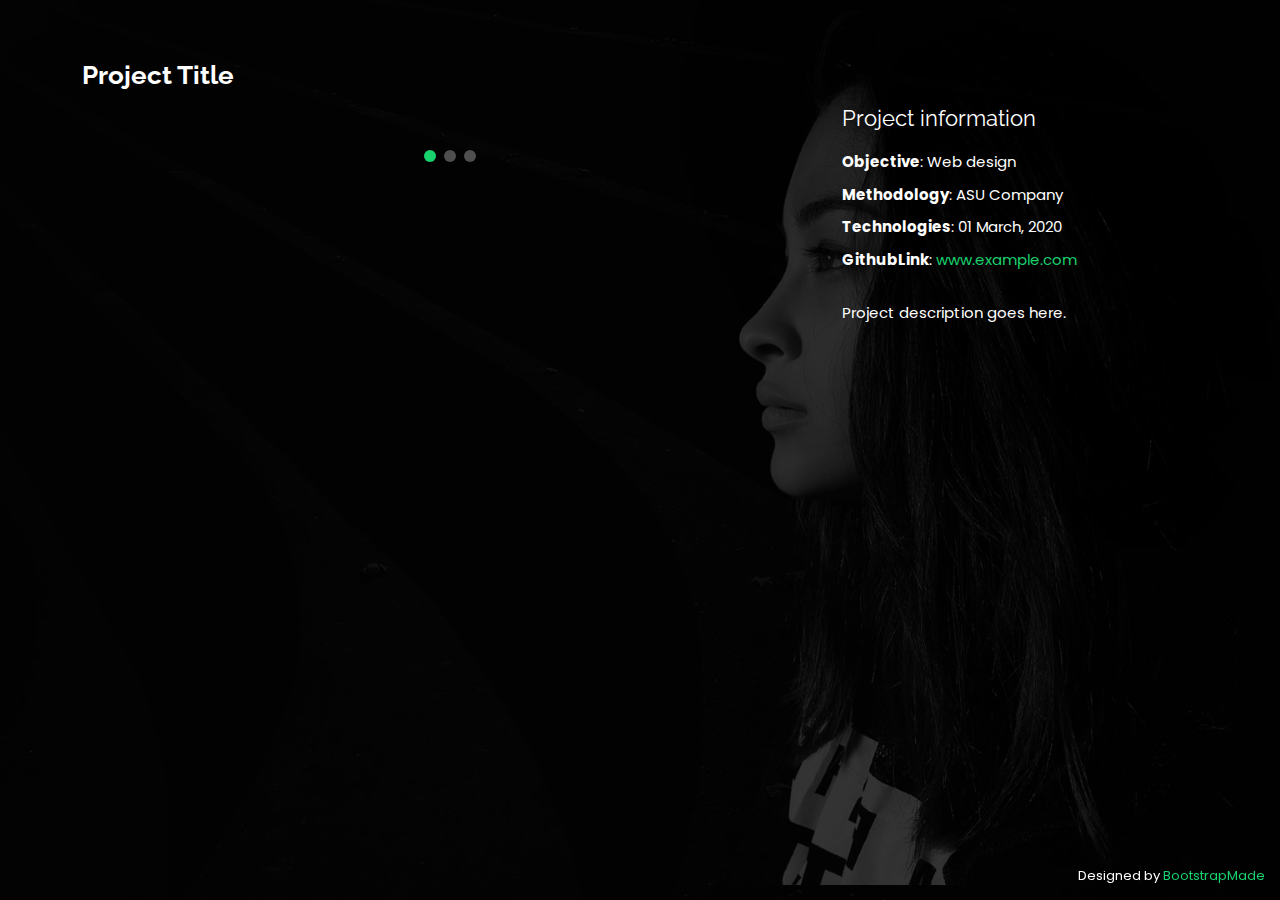
==== portfolio-details.html @ c24cd77a "init commit" ====
<!DOCTYPE html>
<html lang="en">

<head>
  <meta charset="utf-8">
  <meta content="width=device-width, initial-scale=1.0" name="viewport">

  <title>Portfolio Details - Personal Bootstrap Template</title>
  <meta content="" name="description">
  <meta content="" name="keywords">

  <!-- Favicons -->
  <link href="assets/img/favicon.png" rel="icon">
  <link href="assets/img/apple-touch-icon.png" rel="apple-touch-icon">

  <!-- Google Fonts -->
  <link href="https://fonts.googleapis.com/css?family=Open+Sans:300,300i,400,400i,600,600i,700,700i|Raleway:300,300i,400,400i,500,500i,600,600i,700,700i|Poppins:300,300i,400,400i,500,500i,600,600i,700,700i" rel="stylesheet">

  <!-- Vendor CSS Files -->
  <link href="assets/vendor/bootstrap/css/bootstrap.min.css" rel="stylesheet">
  <link href="assets/vendor/bootstrap-icons/bootstrap-icons.css" rel="stylesheet">
  <link href="assets/vendor/boxicons/css/boxicons.min.css" rel="stylesheet">
  <link href="assets/vendor/glightbox/css/glightbox.min.css" rel="stylesheet">
  <link href="assets/vendor/remixicon/remixicon.css" rel="stylesheet">
  <link href="assets/vendor/swiper/swiper-bundle.min.css" rel="stylesheet">

  <!-- Template Main CSS File -->
  <link href="assets/css/style.css" rel="stylesheet">

  <!-- =======================================================
  * Template Name: Personal
  * Updated: Aug 30 2023 with Bootstrap v5.3.1
  * Template URL: https://bootstrapmade.com/personal-free-resume-bootstrap-template/
  * Author: BootstrapMade.com
  * License: https://bootstrapmade.com/license/
  ======================================================== -->
</head>

<body>

  <main id="main">
    <div id="portfolio-details" class="portfolio-details">
      <div class="container">
        <div class="row">
          <div class="col-lg-8">
            <h2 class="portfolio-title" id="project-title">Project Title</h2>
            <div class="portfolio-details-slider swiper">
              <div class="swiper-wrapper align-items-center">

                <div class="swiper-slide">
                  <img src="assets/img/portfolio/portfolio-details-1.jpg" alt="">
                </div>

                <div class="swiper-slide">
                  <img src="assets/img/portfolio/portfolio-details-2.jpg" alt="">
                </div>

                <div class="swiper-slide">
                  <img src="assets/img/portfolio/portfolio-details-3.jpg" alt="">
                </div>

              </div>
              <div class="swiper-pagination"></div>
            </div>
          </div>
          <div class="col-lg-4 portfolio-info">
            <h3>Project information</h3>
            <ul>
              <li><strong>Objective</strong>: <span id="project-category">Web design</span></li>
              <li><strong>Methodology</strong>: <span id="project-client">ASU Company</span></li>
              <li><strong>Technologies</strong>: <span id="project-date">01 March, 2020</span></li>
              <li><strong>GithubLink</strong>: <a id="project-url" href="#">www.example.com</a></li>
            </ul>
            <p id="project-description">
              Project description goes here.
            </p>
          </div>
        </div>
      </div>
    </div>
    <script>
      // Retrieve project ID from URL
      const params = new URLSearchParams(window.location.search);
      const projectID = params.get('project');
    
      // Define your project data (similar to your previous example)
      var portfolioData = {
        project1: {
          medialist : ["assets/img/portfolio/25940-20170727072951-148TUN7620-1.jpg",
                      "assets/img/portfolio/25939-20170727072942-190TUN2007-1.jpg",
                      "assets/img/portfolio/25726-20170727054937-5TUN5331-1.jpg"], 
          title: "Vehicle detection and traffic analytics",
          Objective: "Category 1",
          Methodology: "Client 1",
          Technologies: "01 March, 2020",
          GithubLink: "www.example1.com",
          description: "Project 1 description goes here.",
        },
        project2: {
          medialist: ["assets/img/portfolio/cat_street.jpeg", "assets/img/portfolio/animal_street.jpeg"],
          title: "Amazing project",
          Objective: "Category 1",
          Methodology: "Client 1",
          Technologies: "01 March, 2020",
          GithubLink: "www.example1.com",
          description: "Project 1 description goes here.",
        },
        project11: {
          medialist: ["assets/img/portfolio/2b16561826576d4daf1fc89871a67df96ec78670resized_image.png"],
          title: "Malware detection",
          Objective: "Category 1",
          Methodology: "Client 1",
          Technologies: "01 March, 2020",
          GithubLink: "www.example1.com",
          description: "Project 1 description goes here.",
        }
        // Add data for other projects similarly
      };
        // Function to populate the image slider
      function populateImageSlider(projectId) {
        var project = portfolioData[projectId];
        if (project && project.medialist && project.medialist.length > 0) {
          var sliderWrapper = document.querySelector(".swiper-wrapper");

          // Clear existing slides
          sliderWrapper.innerHTML = '';

          // Populate the slider with images
          project.medialist.forEach(function (imageURL) {
            var slide = document.createElement("div");
            slide.className = "swiper-slide";
            var image = document.createElement("img");
            image.src = imageURL;
            image.alt = "Project Image";
            slide.appendChild(image);
            sliderWrapper.appendChild(slide);
          });

          // Initialize the Swiper (if you're using a Swiper library)
          // You may need to adjust this part based on your actual Swiper setup.
          var mySwiper = new Swiper(".portfolio-details-slider", {
            // Your Swiper configuration options
          });
        }
      }
      // Populate the portfolio details based on the project ID
      function populatePortfolioDetails(projectId) {
        var project = portfolioData[projectId];
        if (project) {
          document.getElementById("project-title").textContent = project.title;
          document.getElementById("project-category").textContent = project.category;
          document.getElementById("project-client").textContent = project.client;
          document.getElementById("project-date").textContent = project.projectDate;
          document.getElementById("project-url").href = project.projectURL;
          document.getElementById("project-description").textContent = project.description;
        }
      }
    
      // Call the function to populate details
      populatePortfolioDetails(projectID);
      populateImageSlider(projectID);
    </script>
    
    <!-- ======= Portfolio Details ======= -->
    <!-- <div id="portfolio-details" class="portfolio-details">
      <div class="container">

        <div class="row">

          <div class="col-lg-8">
            <h2 class="portfolio-title">AI-Folio </h2>

            <div class="portfolio-details-slider swiper">
              <div class="swiper-wrapper align-items-center">

                <div class="swiper-slide">
                  <img src="assets/img/portfolio/portfolio-details-1.jpg" alt="">
                </div>

                <div class="swiper-slide">
                  <img src="assets/img/portfolio/portfolio-details-2.jpg" alt="">
                </div>

                <div class="swiper-slide">
                  <img src="assets/img/portfolio/portfolio-details-3.jpg" alt="">
                </div>

              </div>
              <div class="swiper-pagination"></div>
            </div>

          </div>

          <div class="col-lg-4 portfolio-info">
            <h3>Project information</h3>
            <ul>
              <li><strong>Category</strong>: Web design</li>
              <li><strong>Client</strong>: ASU Company</li>
              <li><strong>Project date</strong>: 01 March, 2020</li>
              <li><strong>Project URL</strong>: <a href="#">www.example.com</a></li>
            </ul>

            <p>
              Autem ipsum nam porro corporis rerum. Quis eos dolorem eos itaque inventore commodi labore quia quia. Exercitationem repudiandae officiis neque suscipit non officia eaque itaque enim. Voluptatem officia accusantium nesciunt est omnis tempora consectetur dignissimos. Sequi nulla at esse enim cum deserunt eius.
            </p>
          </div>

        </div>

      </div>
    </div> -->
    <!-- End Portfolio Details -->

  </main><!-- End #main -->

  <div class="credits">
    <!-- All the links in the footer should remain intact. -->
    <!-- You can delete the links only if you purchased the pro version. -->
    <!-- Licensing information: https://bootstrapmade.com/license/ -->
    <!-- Purchase the pro version with working PHP/AJAX contact form: https://bootstrapmade.com/personal-free-resume-bootstrap-template/ -->
    Designed by <a href="https://bootstrapmade.com/">BootstrapMade</a>
  </div>

  <!-- Vendor JS Files -->
  <script src="assets/vendor/purecounter/purecounter_vanilla.js"></script>
  <script src="assets/vendor/bootstrap/js/bootstrap.bundle.min.js"></script>
  <script src="assets/vendor/glightbox/js/glightbox.min.js"></script>
  <script src="assets/vendor/isotope-layout/isotope.pkgd.min.js"></script>
  <script src="assets/vendor/swiper/swiper-bundle.min.js"></script>
  <script src="assets/vendor/waypoints/noframework.waypoints.js"></script>
  <script src="assets/vendor/php-email-form/validate.js"></script>

  <!-- Template Main JS File -->
  <script src="assets/js/main.js"></script>

</body>

</html>
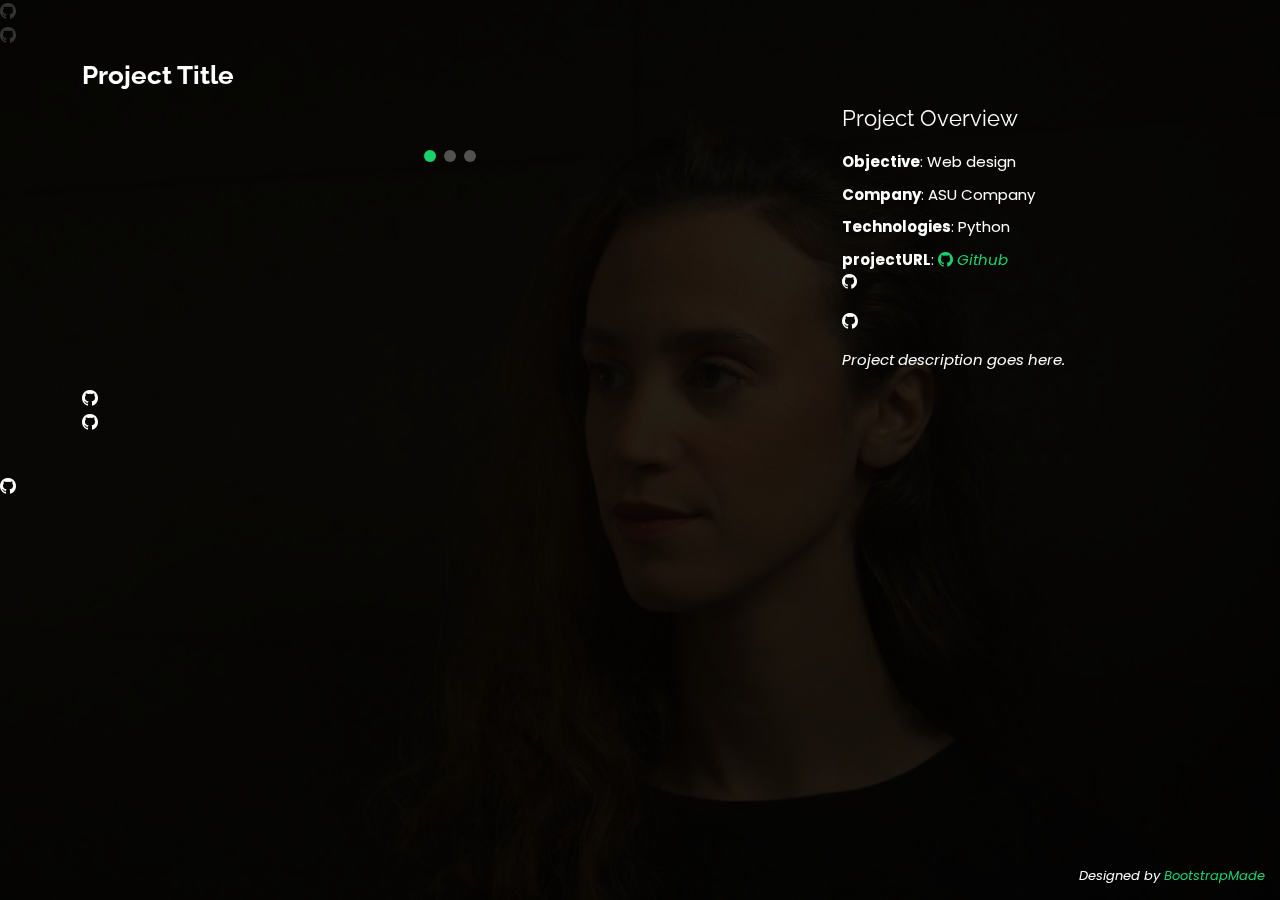
==== commit 2d33ffe0: "updated portfolio projects and resumé" ====
--- a/portfolio-details.html
+++ b/portfolio-details.html
@@ -64,12 +64,12 @@
             </div>
           </div>
           <div class="col-lg-4 portfolio-info">
-            <h3>Project information</h3>
+            <h3>Project Overview</h3>
             <ul>
-              <li><strong>Objective</strong>: <span id="project-category">Web design</span></li>
-              <li><strong>Methodology</strong>: <span id="project-client">ASU Company</span></li>
-              <li><strong>Technologies</strong>: <span id="project-date">01 March, 2020</span></li>
-              <li><strong>GithubLink</strong>: <a id="project-url" href="#">www.example.com</a></li>
+              <li><strong>Objective</strong>: <span id="project-obj">Web design</span></li>
+              <li><strong>Company</strong>: <span id="project-client">ASU Company</span></li>
+              <li><strong>Technologies</strong>: <span id="project-tech">Python</span></li>
+              <li><strong>projectURL</strong>: <a id="project-url" href="https://github.com/ghauffrane?tab=repositories" class="github"><i class="bi bi-github"> Github </a></li>
             </ul>
             <p id="project-description">
               Project description goes here.
@@ -86,34 +86,34 @@
       // Define your project data (similar to your previous example)
       var portfolioData = {
         project1: {
-          medialist : ["assets/img/portfolio/25940-20170727072951-148TUN7620-1.jpg",
+          medialist : ["assets/img/portfolio/1103-20170713011112-159TUN9888-1.jpg",
                       "assets/img/portfolio/25939-20170727072942-190TUN2007-1.jpg",
                       "assets/img/portfolio/25726-20170727054937-5TUN5331-1.jpg"], 
           title: "Vehicle detection and traffic analytics",
-          Objective: "Category 1",
-          Methodology: "Client 1",
-          Technologies: "01 March, 2020",
-          GithubLink: "www.example1.com",
-          description: "Project 1 description goes here.",
+          objective: "Count vehicles in traffic by category for Digital Ads exposure analysis",
+          client: "Personal",
+          projectURL : "https://github.com/ghauffrane?tab=repositories",
+          technologies: "Python, Yolo, DeepSort tracking, Raspberry Pi, Docker",
+          description: "This is a project within a bigger project for digital signage exposure analytics. The solution enables gathering KPIs about people's exposure to Ads on high-way video billboards, such as the number of cars during ad diffusion in visibility region.",
         },
         project2: {
           medialist: ["assets/img/portfolio/cat_street.jpeg", "assets/img/portfolio/animal_street.jpeg"],
-          title: "Amazing project",
-          Objective: "Category 1",
-          Methodology: "Client 1",
-          Technologies: "01 March, 2020",
-          GithubLink: "www.example1.com",
-          description: "Project 1 description goes here.",
+          title: "Street animal-Vehicle Collision Prevention",
+          objective: "Enable drivers to detect animals crossing streets or highways before collission",
+          client: "Personal",
+          technologies: "Python, EfficientDets, Yolo, Jetson-NANO card",
+          projectURL: "https://github.com/ghauffrane?tab=repositories",
+          description: "As it breaks every person's heart to see cats and dogs being hit by cars or trucks on the side of the road many times, I started this project to minimize this risk by enabling real-time animal detection while driving. Challenges include detection in darkness, detection with high speed driving, ensuring real-time fuctionality with embedded deployment.",
         },
-        project11: {
-          medialist: ["assets/img/portfolio/2b16561826576d4daf1fc89871a67df96ec78670resized_image.png"],
-          title: "Malware detection",
-          Objective: "Category 1",
-          Methodology: "Client 1",
-          Technologies: "01 March, 2020",
-          GithubLink: "www.example1.com",
-          description: "Project 1 description goes here.",
-        }
+        project3: {
+          medialist: ["assets/img/portfolio/ideogram-elyssa0.jpeg"],
+          title: "Elyssa GPT Assistant",
+          objective: "Elyssa is a GPT-based assistant automated with mailing service and learns to master maritime shipping industry",
+          client: "D-SAP in partnership with PANGEA",
+          technologies: "Python, OpenAI, GPT API, Prompt engineering, FastAPI, BERT, Hugging Face, Streamlit",
+          projectURL: "Closed source",
+          description: "Elyssa handles client emails and prepares all necessary information with a response email for shipping agent to close a deal. It also handles other tasks to assist agent with accessing up-to-date and centralized information.",
+        },
         // Add data for other projects similarly
       };
         // Function to populate the image slider
@@ -148,9 +148,9 @@
         var project = portfolioData[projectId];
         if (project) {
           document.getElementById("project-title").textContent = project.title;
-          document.getElementById("project-category").textContent = project.category;
+          document.getElementById("project-obj").textContent = project.objective;
           document.getElementById("project-client").textContent = project.client;
-          document.getElementById("project-date").textContent = project.projectDate;
+          document.getElementById("project-tech").textContent = project.technologies;
           document.getElementById("project-url").href = project.projectURL;
           document.getElementById("project-description").textContent = project.description;
         }
--- a/assets/css/style.css
+++ b/assets/css/style.css
@@ -21,7 +21,7 @@
 body::before {
   content: "";
   position: fixed;
-  background: #040404 url("../img/bg.jpg") top right no-repeat;
+  background: #040404 url("../img/mycompressedimage.jpg") top right no-repeat;
   background-size: cover;
   left: 0;
   right: 0;
@@ -364,7 +364,7 @@
 }
 
 section .container {
-  background: rgba(0, 0, 0, 0.9);
+  background: rgba(0, 0, 0, 64%);
   padding: 30px;
 }
 
@@ -557,6 +557,21 @@
   background: rgba(255, 255, 255, 0.12);
 }
 
+@media (max-width: 768px) {
+  #extra-elements {
+    display: none;
+  }
+
+  .show-more-button {
+    display: block;
+  }
+}
+
+.interests .row .show-more-button {
+  display: none;
+  background-color: #15bb62;
+  border-color: #15bb62;
+}
 /*--------------------------------------------------------------
 # Blog
 --------------------------------------------------------------*/
@@ -598,6 +613,33 @@
 .blog-post time {
   font-size: 12px;
   color: #ccc;
+}
+
+
+.blog-intro {
+  display: flex;
+  flex-wrap: wrap;
+  align-items: center;
+}
+
+.blog-intro > div {
+  width: 50%;
+  padding: 20px;
+  box-sizing: border-box;
+}
+
+.blog-intro img {
+  max-width: 100%;
+  height: auto;
+}
+@media (max-width: 768px) {
+  .blog-intro {
+    flex-direction: column;
+  }
+
+  .blog-intro > div {
+    width: 100%;
+  }
 }
 
 /*--------------------------------------------------------------
